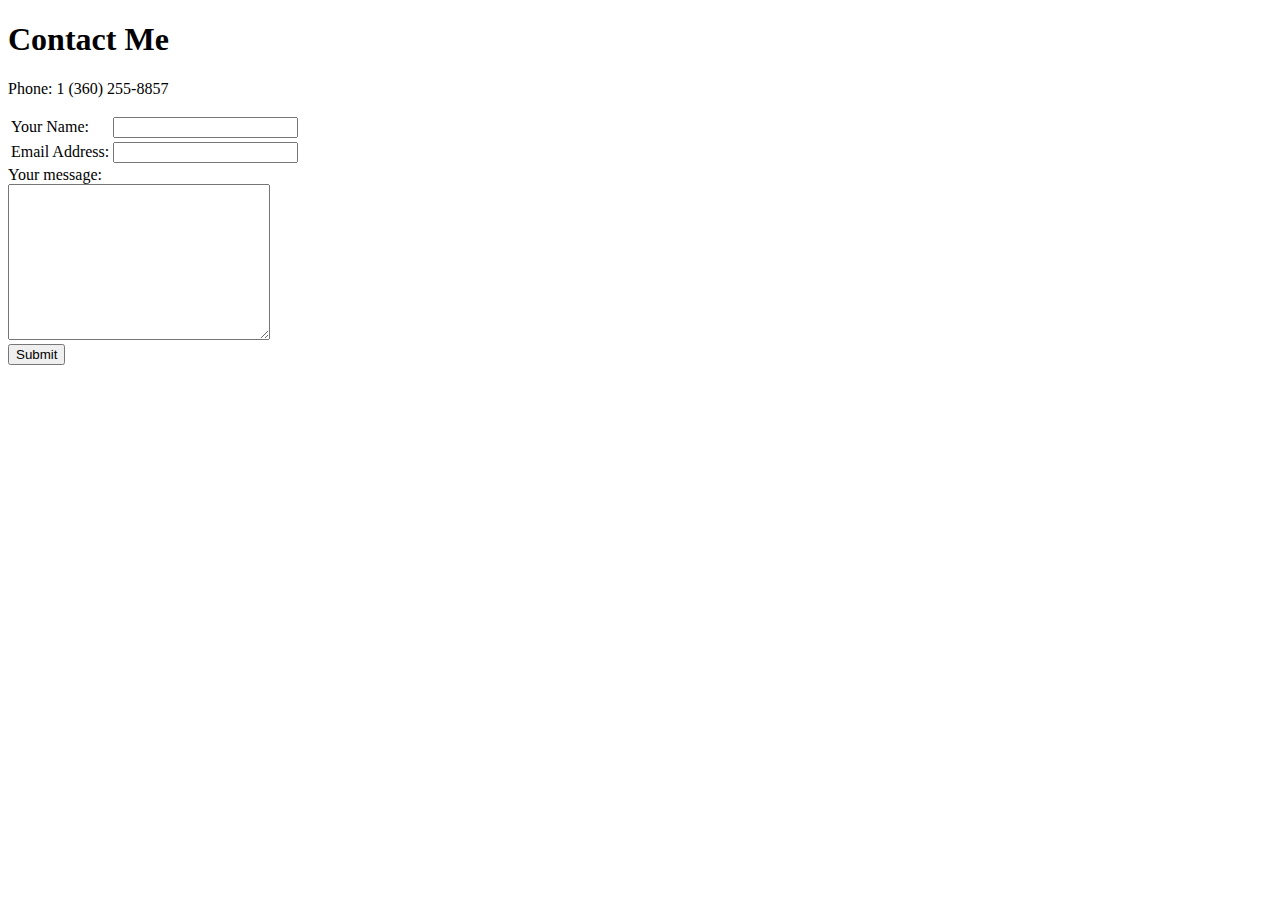
==== contact.html @ 2cd4570c "Initial" ====
<!DOCTYPE html>
<html lang="en" dir="ltr">
  <head>
    <meta charset="utf-8">
    <title>Contact William</title>
  </head>
  <body>
    <h1>Contact Me</h1>
    <p>
      Phone: 1 (360) 255-8857
    </p>

      <form action="mailto:wahotaho@gmail.com" method="post" enctype="text/plain">

        <table>
          <tr>
            <td><label>Your Name:</label></td>
            <td><input type="text" name="yourName" value=""></td>
          </tr>
          <tr>
            <td><label>Email Address:</label></td>
            <td><input type="email" name="yourEmail" value=""></td>
          </tr>
        </table>
         <label>Your message:</label> <br>
        <textarea name="yourMessage" rows="10" cols="30"></textarea><br>
        <input type="submit" name="">
      </form>

  </body>
</html>
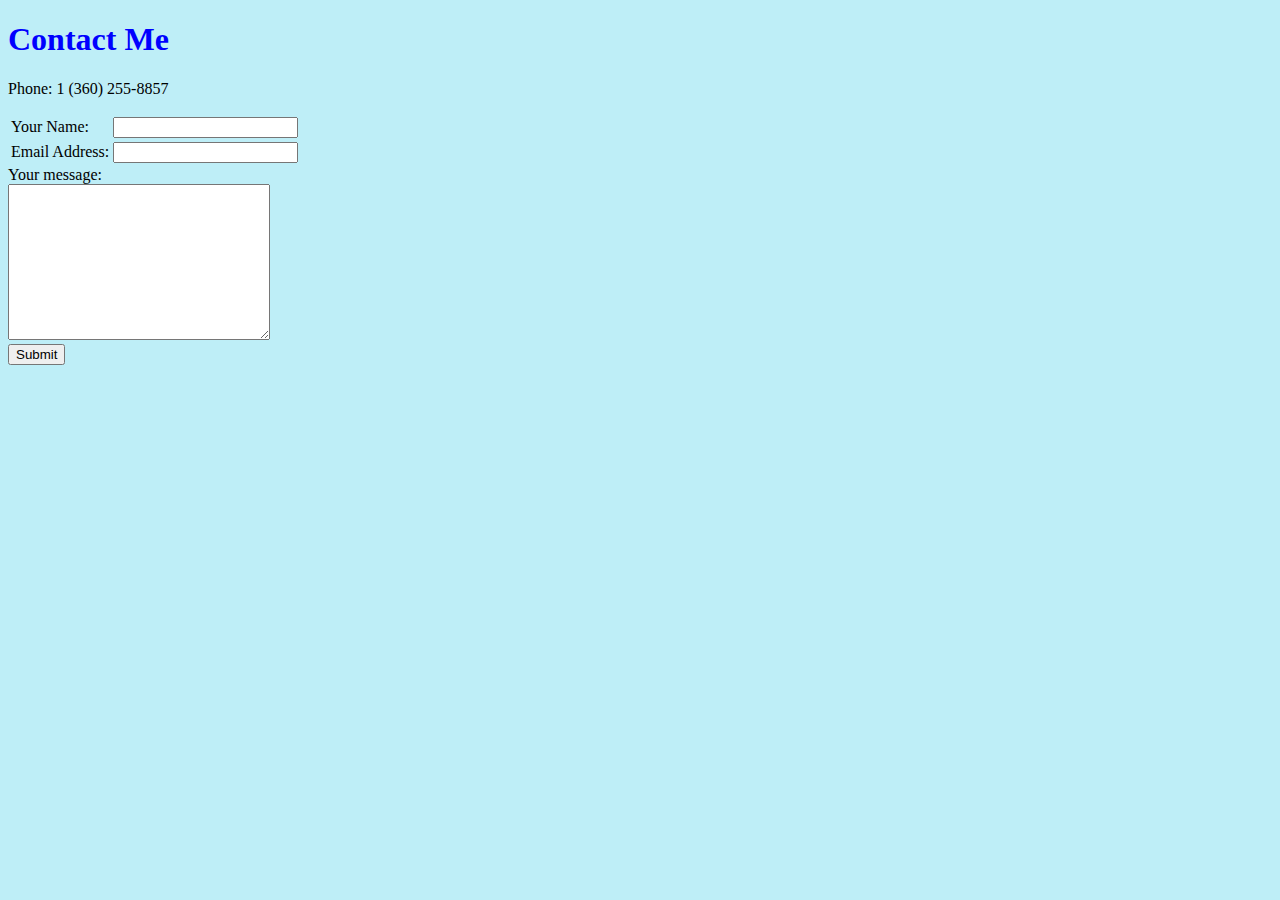
==== commit dab0478a: "css styling" ====
--- a/contact.html
+++ b/contact.html
@@ -3,6 +3,7 @@
   <head>
     <meta charset="utf-8">
     <title>Contact William</title>
+    <link rel="stylesheet" href="css/styles.css">
   </head>
   <body>
     <h1>Contact Me</h1>
--- a/css/styles.css
+++ b/css/styles.css
@@ -0,0 +1,19 @@
+body {
+  background-color: #beeef7;
+}
+
+hr {
+  border-style: none;
+  border-top: dotted;
+  border-color: grey;
+  border-width: 10px;
+  width: 25%
+}
+
+h1 {
+  color: blue;
+}
+
+h3 {
+  color: blue;
+}
